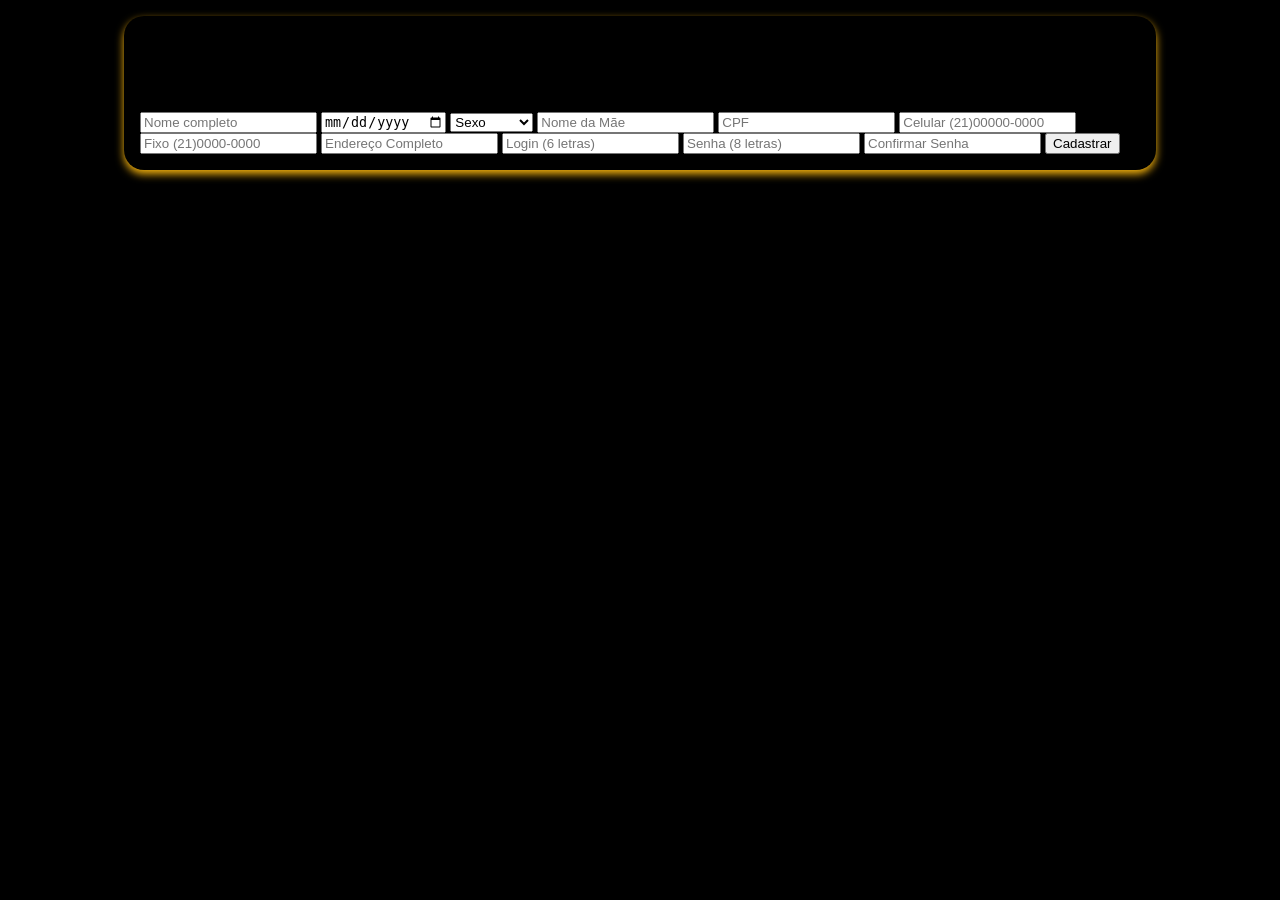
==== LIONTECH3/LIONTECH2/cadastro.html @ 64708eee "Add files via upload" ====
<!DOCTYPE html>
<html lang="pt-BR">
<head>
  <meta charset="UTF-8" />
  <meta name="viewport" content="width=device-width, initial-scale=1.0" />
  <title>Liontech - Cadastro</title>
  <link rel="stylesheet" href="css/style.css" />
</head>
<body>
  <div class="overlay">
    <form class="form-container" id="formCadastro">
      <h1>Cadastro - LionTech</h1>
      <input type="text" id="nome" placeholder="Nome completo" required />
      <input type="date" id="dataNascimento" required />
      <select id="sexo">
        <option value="">Sexo</option>
        <option value="F">Feminino</option>
        <option value="M">Masculino</option>
      </select>
      <input type="text" id="nomeMaterno" placeholder="Nome da Mãe" required />
      <input type="text" id="cpf" placeholder="CPF" required />
      <input type="text" id="celular" placeholder="Celular (21)00000-0000" required />
      <input type="text" id="fixo" placeholder="Fixo (21)0000-0000" />
      <input type="text" id="endereco" placeholder="Endereço Completo" required />
      <input type="text" id="login" placeholder="Login (6 letras)" required />
      <input type="password" id="senha" placeholder="Senha (8 letras)" required />
      <input type="password" id="confirmaSenha" placeholder="Confirmar Senha" required />
      <button type="submit">Cadastrar</button>
      <div id="mensagemFeedback"></div>
    </form>
  </div>
  <script src="js/script.js"></script>
</body>
</html>
---- LIONTECH3/LIONTECH2/css/style.css ----
body {
  background-color:black;
  margin: 0;
  padding: 0;
}

Estilo base dos blocos
header, nav, footer, .overlay {
  background-color: rgb(0, 0, 0);
  margin: 1rem auto;
  padding: 1rem;
  border-radius: 20px;
  max-width: 1000px;
  box-shadow: 0 4px 8px #f7b40d;
}

Cabeçalho 
.header {
  text-align: right;
  font-size: 0.9rem;
  color: #f8f3f3;
}

Navegação
.nav {
  display: flex;
  flex-wrap: wrap;
  align-items: center;
  justify-content: space-between;
  gap: 30px;
}

nav a {
  text-decoration: none;
  color: #f5ecec;
  font-weight: bold;
  border-radius: 20px;
  padding: 20px;
}

nav a:hover {
  margin: 10px;
  background-color: #f7b40d;
  color: #f4f5ef;
}

Barra de busca
.search-bar {
  display: flex;
  gap: 6px;
  margin-top: 5px;
}

.search-bar input {
  flex-grow: 1;
}

.produtos {
  display: flex;
  flex-wrap: wrap;
  gap: 20px;
  justify-content: center;
}

.produto {
  background-color: #fff;
  border: 1px solid #dddddd00;
  border-radius: 10px;
  padding: 1rem;
  text-align: center;
  width: 200px;
  transition: transform 0.2s;
}

.produto:hover {
  transform: scale(1.05);
  box-shadow: 0 4px 12px rgba(0, 0, 0, 0.1);
}

.produto img {
 width: 100%;
  border-radius: 8px;
}

.btn-comprar {
  margin-top: 10px;
  background-color: #ffc107;
  border: none;
  padding: 8px 12px;
  border-radius: 6px;
  font-weight: bold;
  cursor: pointer;
  transition: background 0.3s;
}

.btn-comprar:hover {
  background-color: #e0a800;
}

footer {
  text-align: center;
  font-size: 0.9rem;
  color: #fffbfb;
  margin-top: 2rem;
}


.carousel img {
  border-radius: 12px;
  max-height: 700px;
  object-fit: cover;
}
.top-header {
  background-color: #000000;
  padding: 10px 20px;
  box-shadow: 0 2px 4px rgba(0,0,0,0.1);
  top: 0;
  z-index: 1000;
}
.container {
  display: flex;
  align-items: center;
  justify-content: flex-start; 
  
  
}
.logo {
  height: 100px; 
  width: auto;
}
 .login, .carrinho {
      text-decoration: none;
      color: #ffffff;
      font-weight: bold;
      display: flex;
      align-items: center;
    }
.carrinho i, .login i {
      margin-right: 10px;
    }
.top-bar {
    position: fixed;
    top: 0;
     right: 0;
     width: auto;
    background-color: rgb(0, 0, 0);
    padding: 20px 40px;
    display: flex;
    text-align: right;
    gap: 15px;
    border-radius: 10px;
    
}
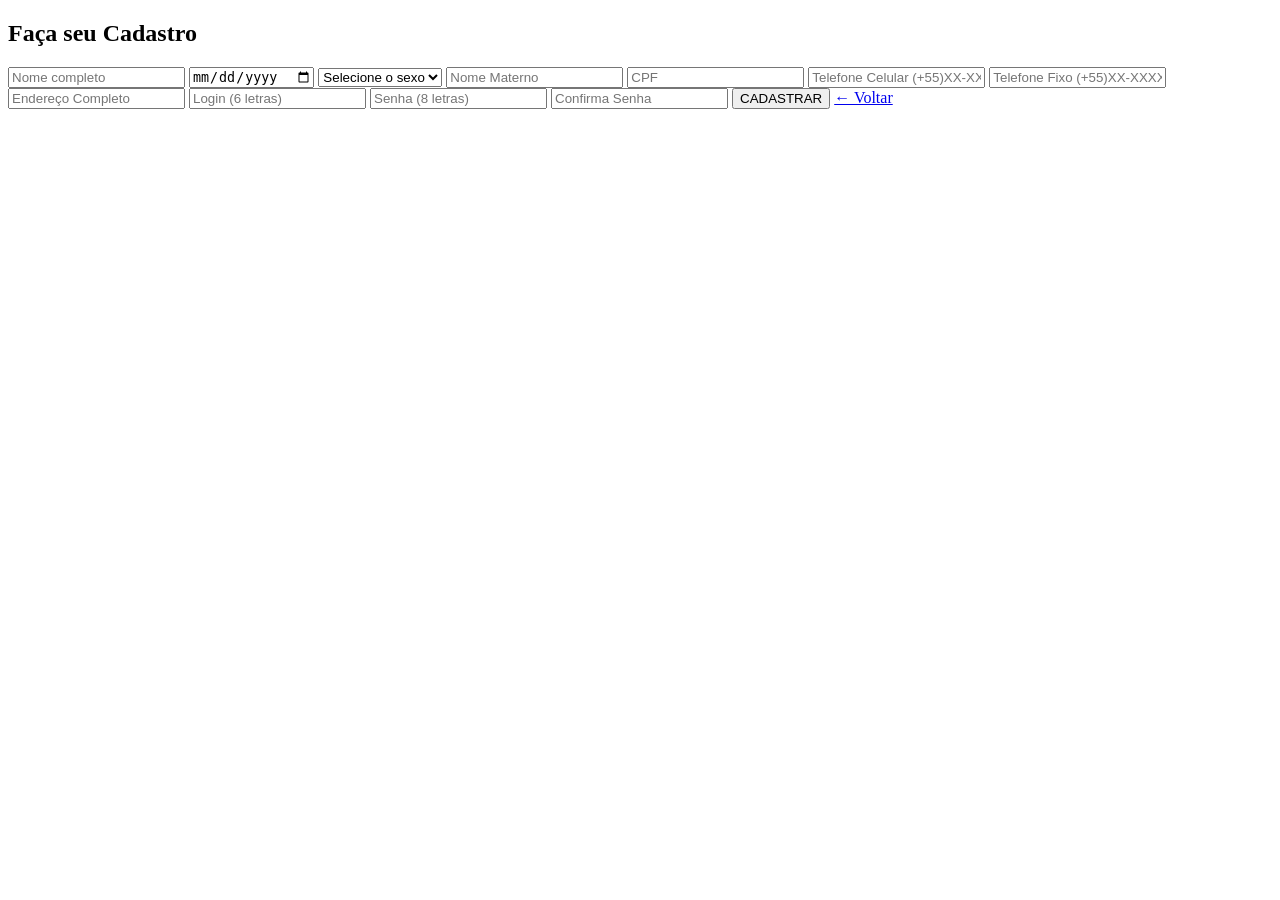
==== commit 78485720: "cadastro.html" ====
--- a/LIONTECH3/LIONTECH2/cadastro.html
+++ b/LIONTECH3/LIONTECH2/cadastro.html
@@ -4,31 +4,34 @@
   <meta charset="UTF-8" />
   <meta name="viewport" content="width=device-width, initial-scale=1.0" />
   <title>Liontech - Cadastro</title>
-  <link rel="stylesheet" href="css/style.css" />
+  <link rel="stylesheet" href="css/cadastro.css">
+
 </head>
 <body>
-  <div class="overlay">
-    <form class="form-container" id="formCadastro">
-      <h1>Cadastro - LionTech</h1>
-      <input type="text" id="nome" placeholder="Nome completo" required />
-      <input type="date" id="dataNascimento" required />
-      <select id="sexo">
-        <option value="">Sexo</option>
-        <option value="F">Feminino</option>
-        <option value="M">Masculino</option>
-      </select>
-      <input type="text" id="nomeMaterno" placeholder="Nome da Mãe" required />
-      <input type="text" id="cpf" placeholder="CPF" required />
-      <input type="text" id="celular" placeholder="Celular (21)00000-0000" required />
-      <input type="text" id="fixo" placeholder="Fixo (21)0000-0000" />
-      <input type="text" id="endereco" placeholder="Endereço Completo" required />
-      <input type="text" id="login" placeholder="Login (6 letras)" required />
-      <input type="password" id="senha" placeholder="Senha (8 letras)" required />
-      <input type="password" id="confirmaSenha" placeholder="Confirmar Senha" required />
-      <button type="submit">Cadastrar</button>
-      <div id="mensagemFeedback"></div>
-    </form>
-  </div>
-  <script src="js/script.js"></script>
+ <div class="container">
+        <h2>Faça seu <span class="brand">Cadastro</span></h2>
+        <form id="cadastroForm">
+            <input type="text" id="nome" placeholder="Nome completo">
+            <input type="date" id="dataNascimento">
+            <select id="sexo">
+                <option value="">Selecione o sexo</option>
+                <option value="M">Masculino</option>
+                <option value="F">Feminino</option>
+            </select>
+            <input type="text" id="nomeMaterno" placeholder="Nome Materno">
+            <input type="text" id="cpf" placeholder="CPF">
+            <input type="text" id="celular" placeholder="Telefone Celular (+55)XX-XXXXXXXX">
+            <input type="text" id="fixo" placeholder="Telefone Fixo (+55)XX-XXXXXXXX">
+            <input type="text" id="endereco" placeholder="Endereço Completo">
+            <input type="text" id="login" placeholder="Login (6 letras)">
+            <input type="password" id="senha" placeholder="Senha (8 letras)">
+            <input type="password" id="confirmaSenha" placeholder="Confirma Senha">
+            <button type="submit">CADASTRAR</button>
+            <a href="principal.html" class="back-button">← Voltar</a>
+        </form>
+        <div id="mensagem" class="message"></div>
+    </div>
+  <script src="cadastro.js"></script>
 </body>
 </html>
+
